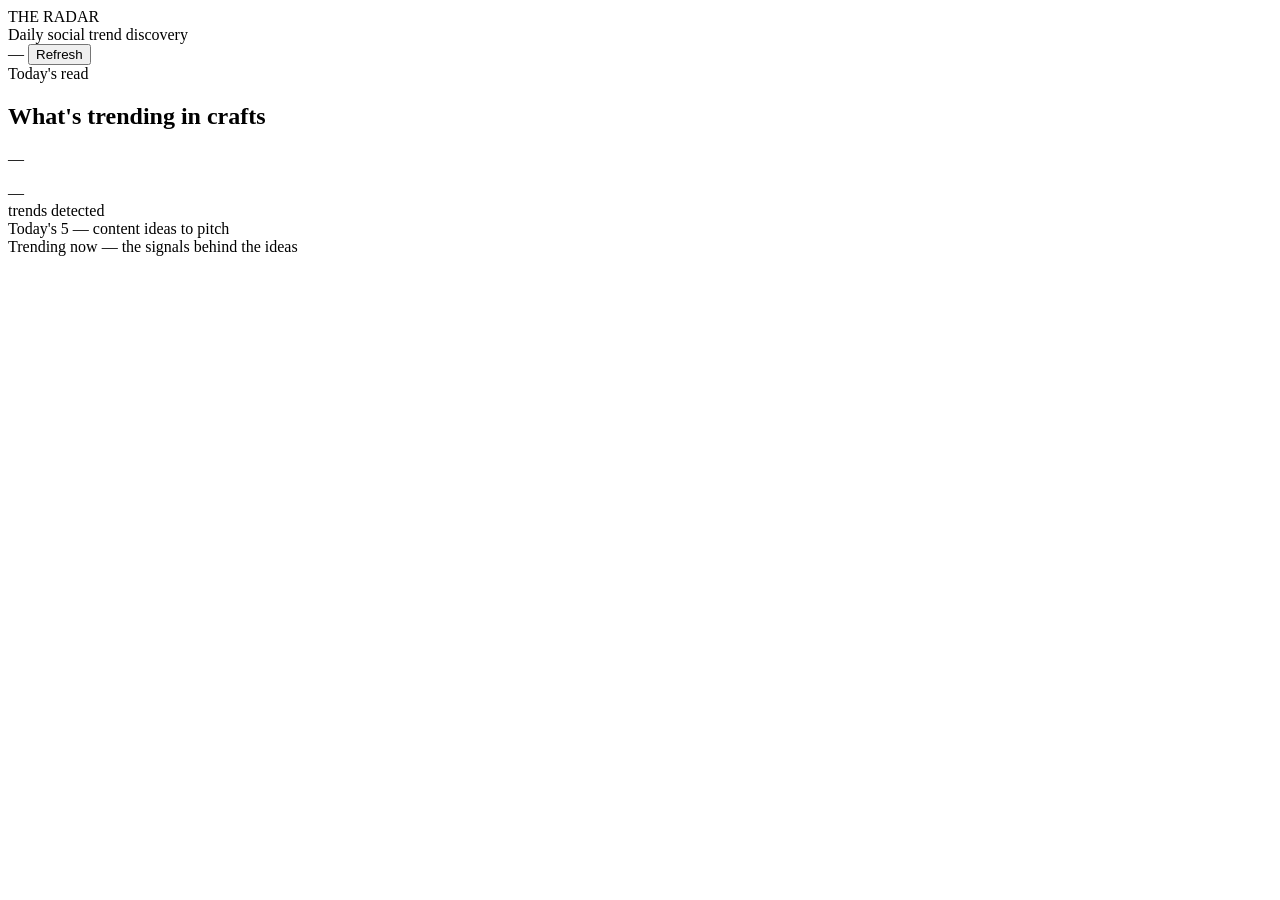
==== radar/web/index.html @ 2de2a8ec "Add The Radar — standalone daily social-trend mini-app (crafts) A separate, self-contained dashboard" ====
<!doctype html>
<html lang="en">
<head>
  <meta charset="utf-8">
  <meta name="viewport" content="width=device-width, initial-scale=1">
  <title>The Radar — daily social trend discovery</title>
  <meta name="description" content="A daily read of what's starting to trend, turned into five social content ideas.">
  <link rel="stylesheet" href="/static/styles.css">
</head>
<body>
  <div class="wrap">
    <header class="top">
      <div class="brand">
        <span class="brand__dot" aria-hidden="true"></span>
        <div>
          <div class="brand__name">THE RADAR</div>
          <div class="brand__sub" id="sub">Daily social trend discovery</div>
        </div>
      </div>
      <div class="top__right">
        <span class="badge" id="modeBadge">—</span>
        <button id="refresh" class="refresh">Refresh</button>
      </div>
    </header>

    <section class="hero">
      <div class="hero__l">
        <div class="eyebrow">Today's read</div>
        <h1 id="heroTitle">What's trending in <span id="topic">crafts</span></h1>
        <p class="hero__meta" id="heroMeta">—</p>
      </div>
      <div class="hero__stat">
        <div class="hero__num" id="trendCount">—</div>
        <div class="hero__lbl">trends detected</div>
      </div>
    </section>

    <div class="eyebrow section-eyebrow">Today's 5 — content ideas to pitch</div>
    <section id="ideas" class="ideas" aria-live="polite">
      <div class="skel"></div><div class="skel"></div><div class="skel"></div>
    </section>

    <div class="eyebrow section-eyebrow">Trending now — the signals behind the ideas</div>
    <section id="trends" class="trends"></section>

    <footer class="foot" id="foot"></footer>
  </div>
  <script src="/static/app.js"></script>
</body>
</html>
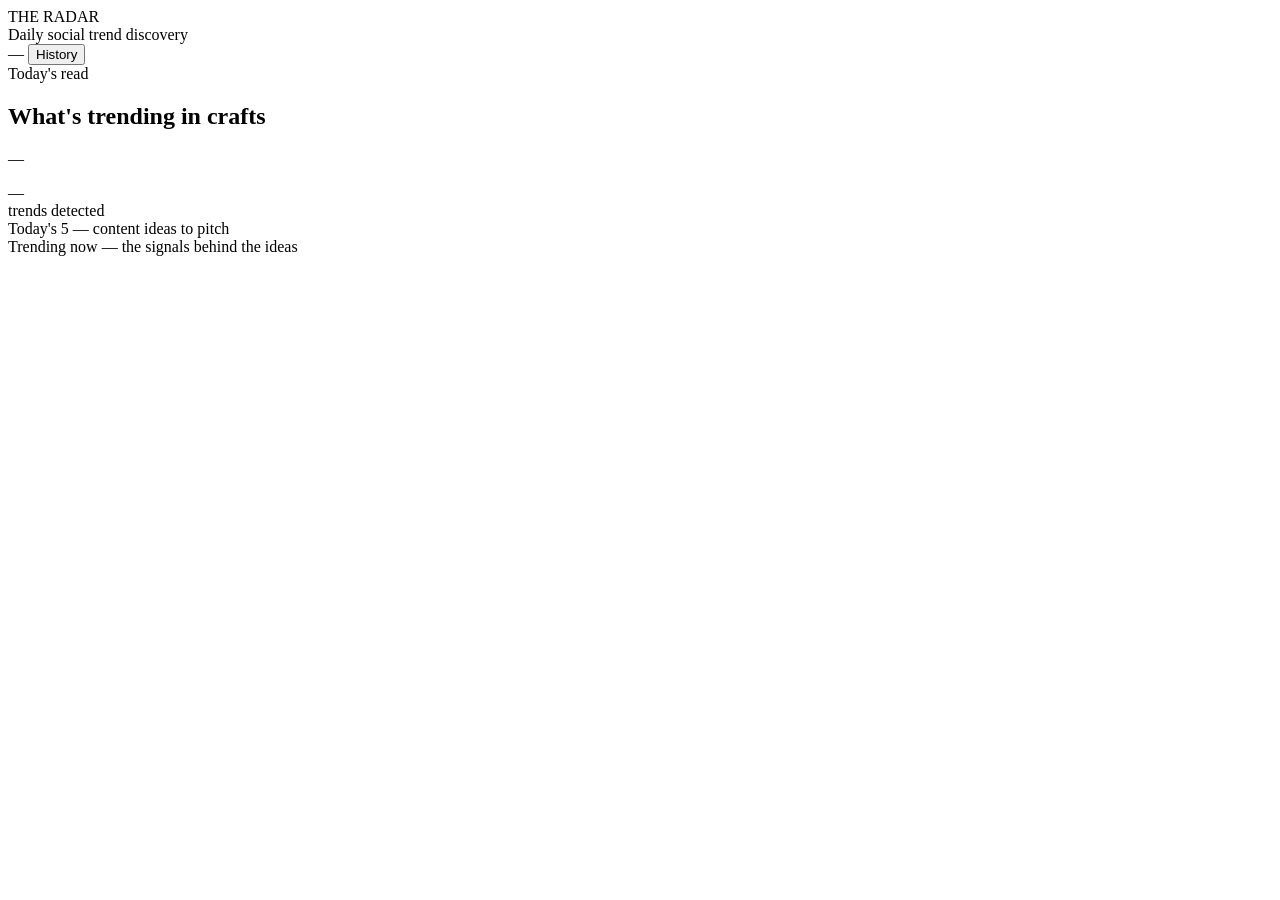
==== commit 78c89a29: "Update index.html" ====
--- a/radar/web/index.html
+++ b/radar/web/index.html
@@ -19,9 +19,26 @@
       </div>
       <div class="top__right">
         <span class="badge" id="modeBadge">—</span>
-        <button id="refresh" class="refresh">Refresh</button>
+        <span class="updated" id="updatedAt"></span>
+        <button id="historyBtn" class="history-btn" type="button">History</button>
       </div>
     </header>
+
+    <div id="historyPanel" class="history-panel" hidden>
+      <div class="history-panel__head">
+        <button id="calPrev" class="cal-nav" type="button" aria-label="Previous month">‹</button>
+        <div id="calLabel" class="cal-label">—</div>
+        <button id="calNext" class="cal-nav" type="button" aria-label="Next month">›</button>
+        <button id="historyClose" class="cal-close" type="button" aria-label="Close history">✕</button>
+      </div>
+      <div class="cal-dow"><span>Mon</span><span>Tue</span><span>Wed</span><span>Thu</span><span>Fri</span><span>Sat</span><span>Sun</span></div>
+      <div id="calGrid" class="cal-grid"></div>
+      <p id="calEmpty" class="cal-empty" hidden>No history yet — this app isn't storing past days (no database configured).</p>
+    </div>
+
+    <div id="viewingBanner" class="viewing-banner" hidden>
+      Viewing <b id="viewingDate"></b> — <a href="#" id="backToToday">back to today →</a>
+    </div>
 
     <section class="hero">
       <div class="hero__l">
